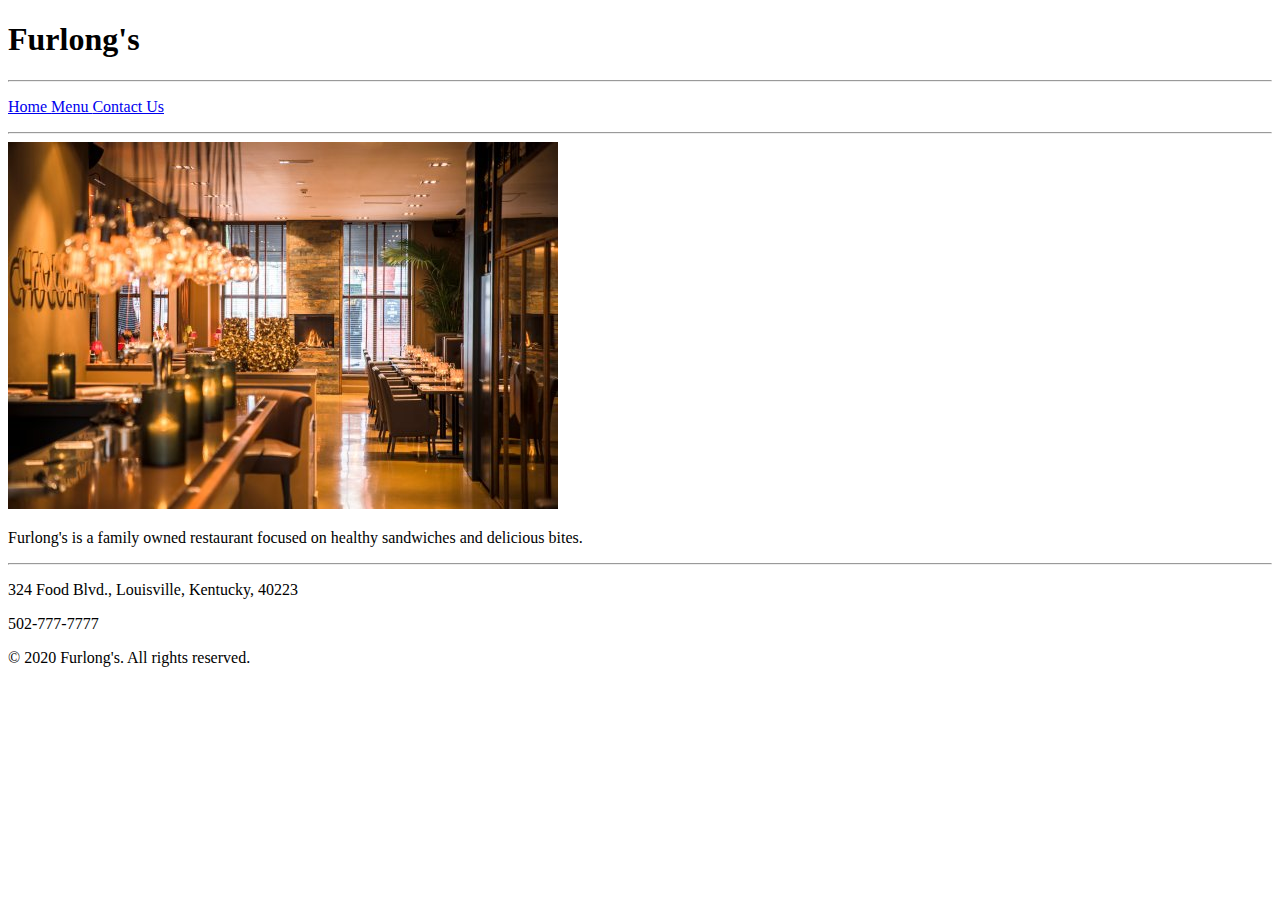
==== Restaurant/index.html @ e711af91 "Part 1 Complete" ====
<!--
    Name: Dennis Furlong 
    Date Created: 07/31/2019 
    Most recent revision: 07/31/2019
-->

<!DOCTYPE html> 

<html lang="en"> 
    <head> 
        <title>Home Page</title>	
    </head> 
    <body>
        <header>
            <h1>Furlong's</h1>
            <hr/>
            <!-- We need to add links to projects.html, contact.html, and testimonials.html -->
                <nav>
                    <p><a href="index.html">Home   </a><a href="Menu.html">Menu   </a> <a href="Contact.html">Contact Us </a></p>
                    <hr/>
                </nav>
        </header>

        <img src="rest.jpg" alt="Our Restaurant"/>
        <p>Furlong's is a family owned restaurant focused on healthy sandwiches and delicious bites.</p>

        <footer>
            <hr/>
            <p>324 Food Blvd., Louisville, Kentucky, 40223</p>
            <p>502-777-7777</p>
            <p>&copy; 2020 Furlong's. All rights reserved.</p>
        </footer>
    </body> 
</html>
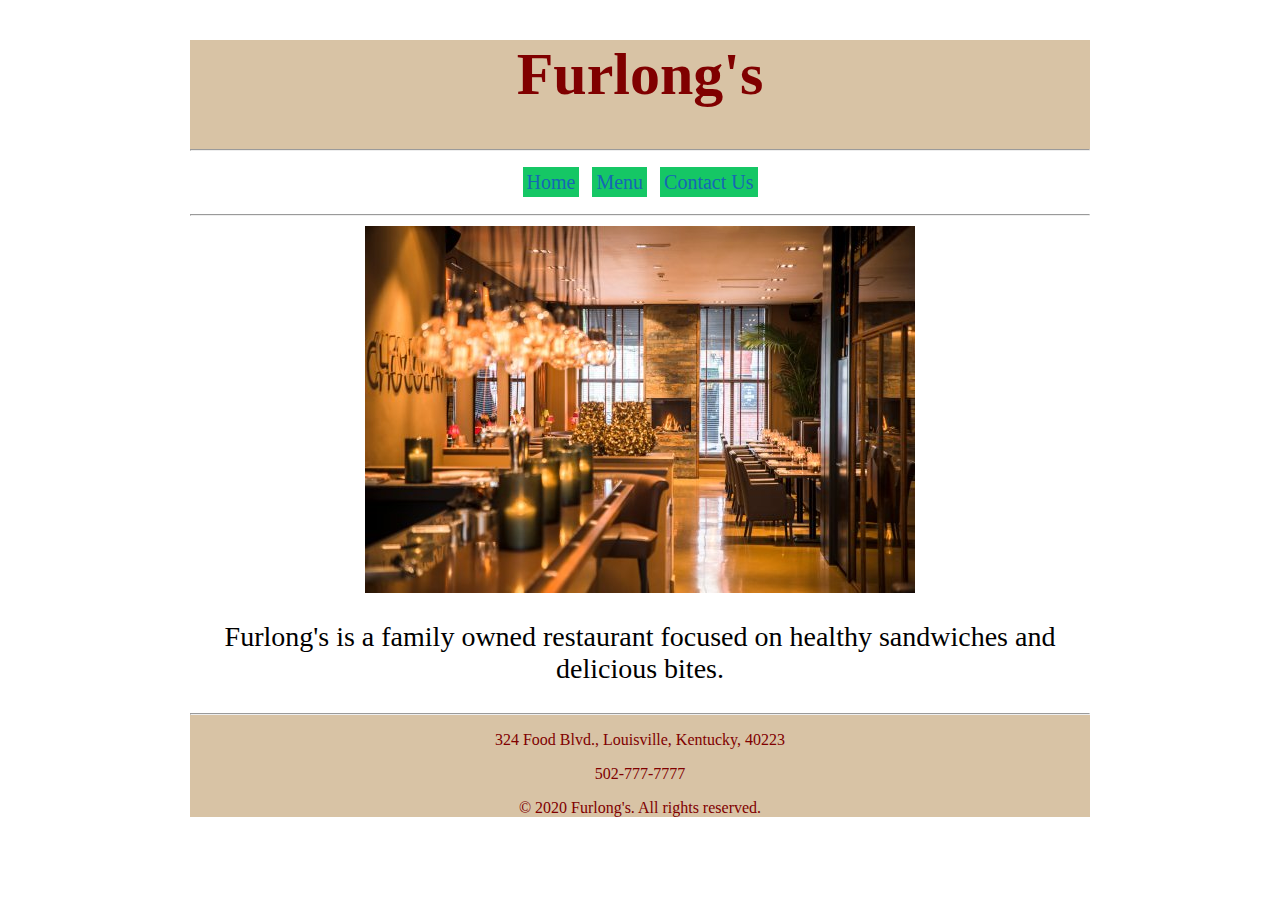
==== commit c9433b72: "Updates" ====
--- a/Restaurant/index.html
+++ b/Restaurant/index.html
@@ -1,7 +1,11 @@
 <!--
     Name: Dennis Furlong 
     Date Created: 07/31/2019 
-    Most recent revision: 07/31/2019
+    Most recent revision: 08/1/2019
+
+    To Do:
+
+    - 
 -->
 
 <!DOCTYPE html> 
@@ -9,20 +13,35 @@
 <html lang="en"> 
     <head> 
         <title>Home Page</title>	
+        <link href="styles/restarauntStyles.css" rel="stylesheet" type="text/css"/>
     </head> 
     <body>
         <header>
+            <!--
+                Style restaraunt name woth a font, inline
+
+                Make sure the background of the body is something other than white
+            -->
             <h1>Furlong's</h1>
             <hr/>
             <!-- We need to add links to projects.html, contact.html, and testimonials.html -->
-                <nav>
-                    <p><a href="index.html">Home   </a><a href="Menu.html">Menu   </a> <a href="Contact.html">Contact Us </a></p>
-                    <hr/>
-                </nav>
+                
         </header>
 
-        <img src="rest.jpg" alt="Our Restaurant"/>
-        <p>Furlong's is a family owned restaurant focused on healthy sandwiches and delicious bites.</p>
+        <nav>
+                <p><a href="index.html">Home</a>
+                    <a href="Menu.html">Menu</a> 
+                    <a href="Contact.html">Contact Us</a></p>
+                    <div class="clear-float"></div>
+                    <hr/>
+        </nav>
+        
+        <!--
+            Make positioning style inline
+                 -->
+
+        <img src="rest.jpg" alt="Our Restaurant" style="margin-left: auto; margin-right: auto; display: block"/>
+        <p style="font-size: 28px; text-align: center;">Furlong's is a family owned restaurant focused on healthy sandwiches and delicious bites.</p>
 
         <footer>
             <hr/>
--- a/Restaurant/styles/restarauntStyles.css
+++ b/Restaurant/styles/restarauntStyles.css
@@ -0,0 +1,51 @@
+/* 
+To Do:
+Make header and footer styles here, must show up the same on each page.
+
+Menu and contact form must be inline on the pages themselves.
+
+Links should not be underlined
+Links should not be default color when visited
+Hovering should make the links bold
+
+*/ 
+
+body{
+    max-width: 900px;
+    margin: 0 auto;
+}
+
+header, footer{
+    background-color: #d8c3a5;
+    color: Maroon;
+    text-align: center;
+}
+
+header {
+    font: Impact;
+    font-size: 30px;
+}
+
+nav {
+    text-align: center;
+    font-size: 20px;
+    
+    
+}
+
+nav a:visited{
+    color: orangered;
+}
+
+nav a{
+    background-color: rgb(21, 199, 101);
+    color: rgb(22, 104, 180);
+    text-decoration: none;
+    padding: 4px;
+    margin: 4px;
+}
+
+nav a.hover {
+    font-weight: bold;
+}
+
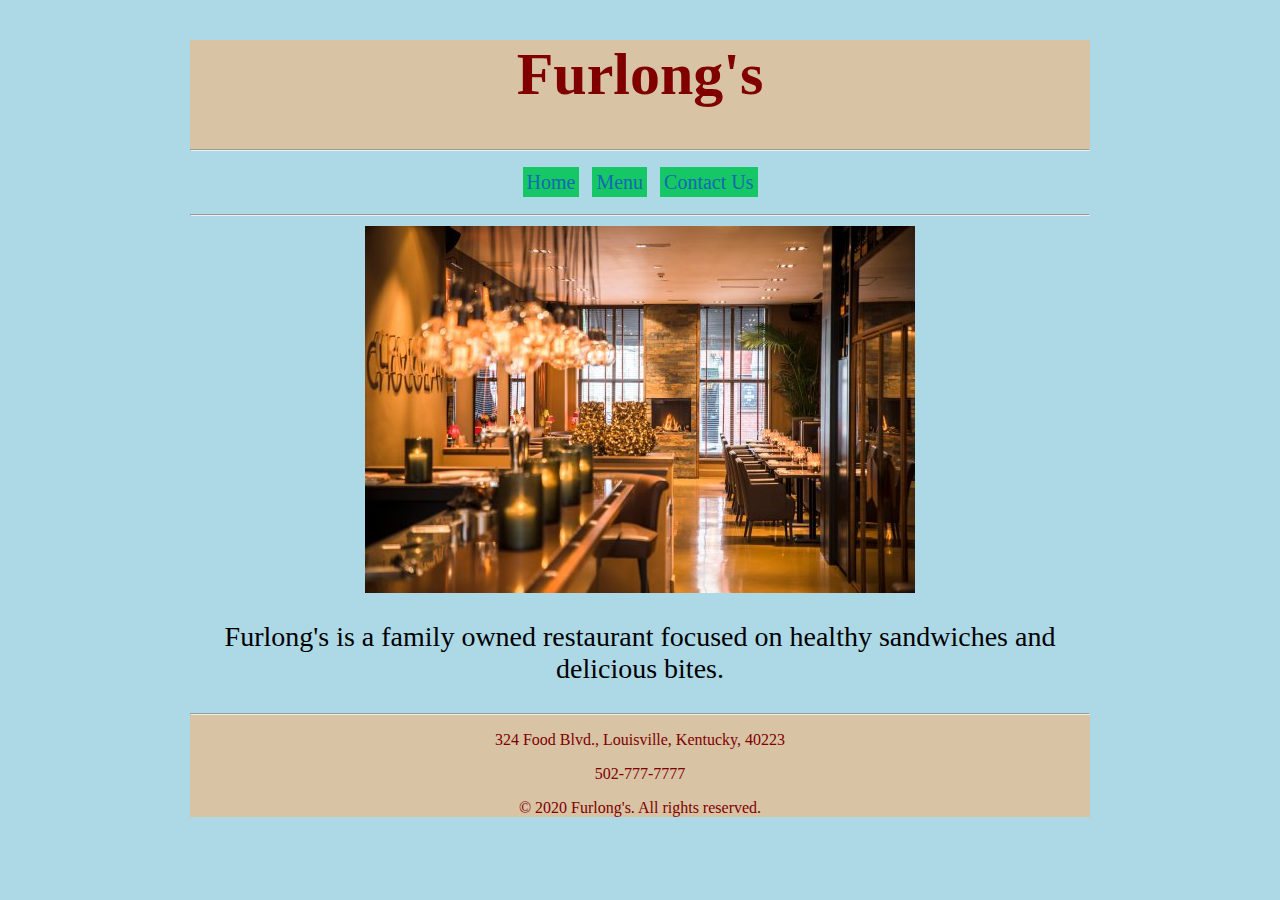
==== commit 22cedca2: "Part 2 Done" ====
--- a/Restaurant/index.html
+++ b/Restaurant/index.html
@@ -1,7 +1,7 @@
 <!--
     Name: Dennis Furlong 
     Date Created: 07/31/2019 
-    Most recent revision: 08/1/2019
+    Most recent revision: 08/10/2019
 
     To Do:
 
@@ -22,7 +22,12 @@
 
                 Make sure the background of the body is something other than white
             -->
-            <h1>Furlong's</h1>
+            <style>
+                body{
+                    background-color: lightblue;
+                }
+            </style>
+            <h1 font="Impact"; font-size="28px">Furlong's</h1>
             <hr/>
             <!-- We need to add links to projects.html, contact.html, and testimonials.html -->
                 
--- a/Restaurant/styles/restarauntStyles.css
+++ b/Restaurant/styles/restarauntStyles.css
@@ -19,6 +19,7 @@
     background-color: #d8c3a5;
     color: Maroon;
     text-align: center;
+    clear: both;
 }
 
 header {
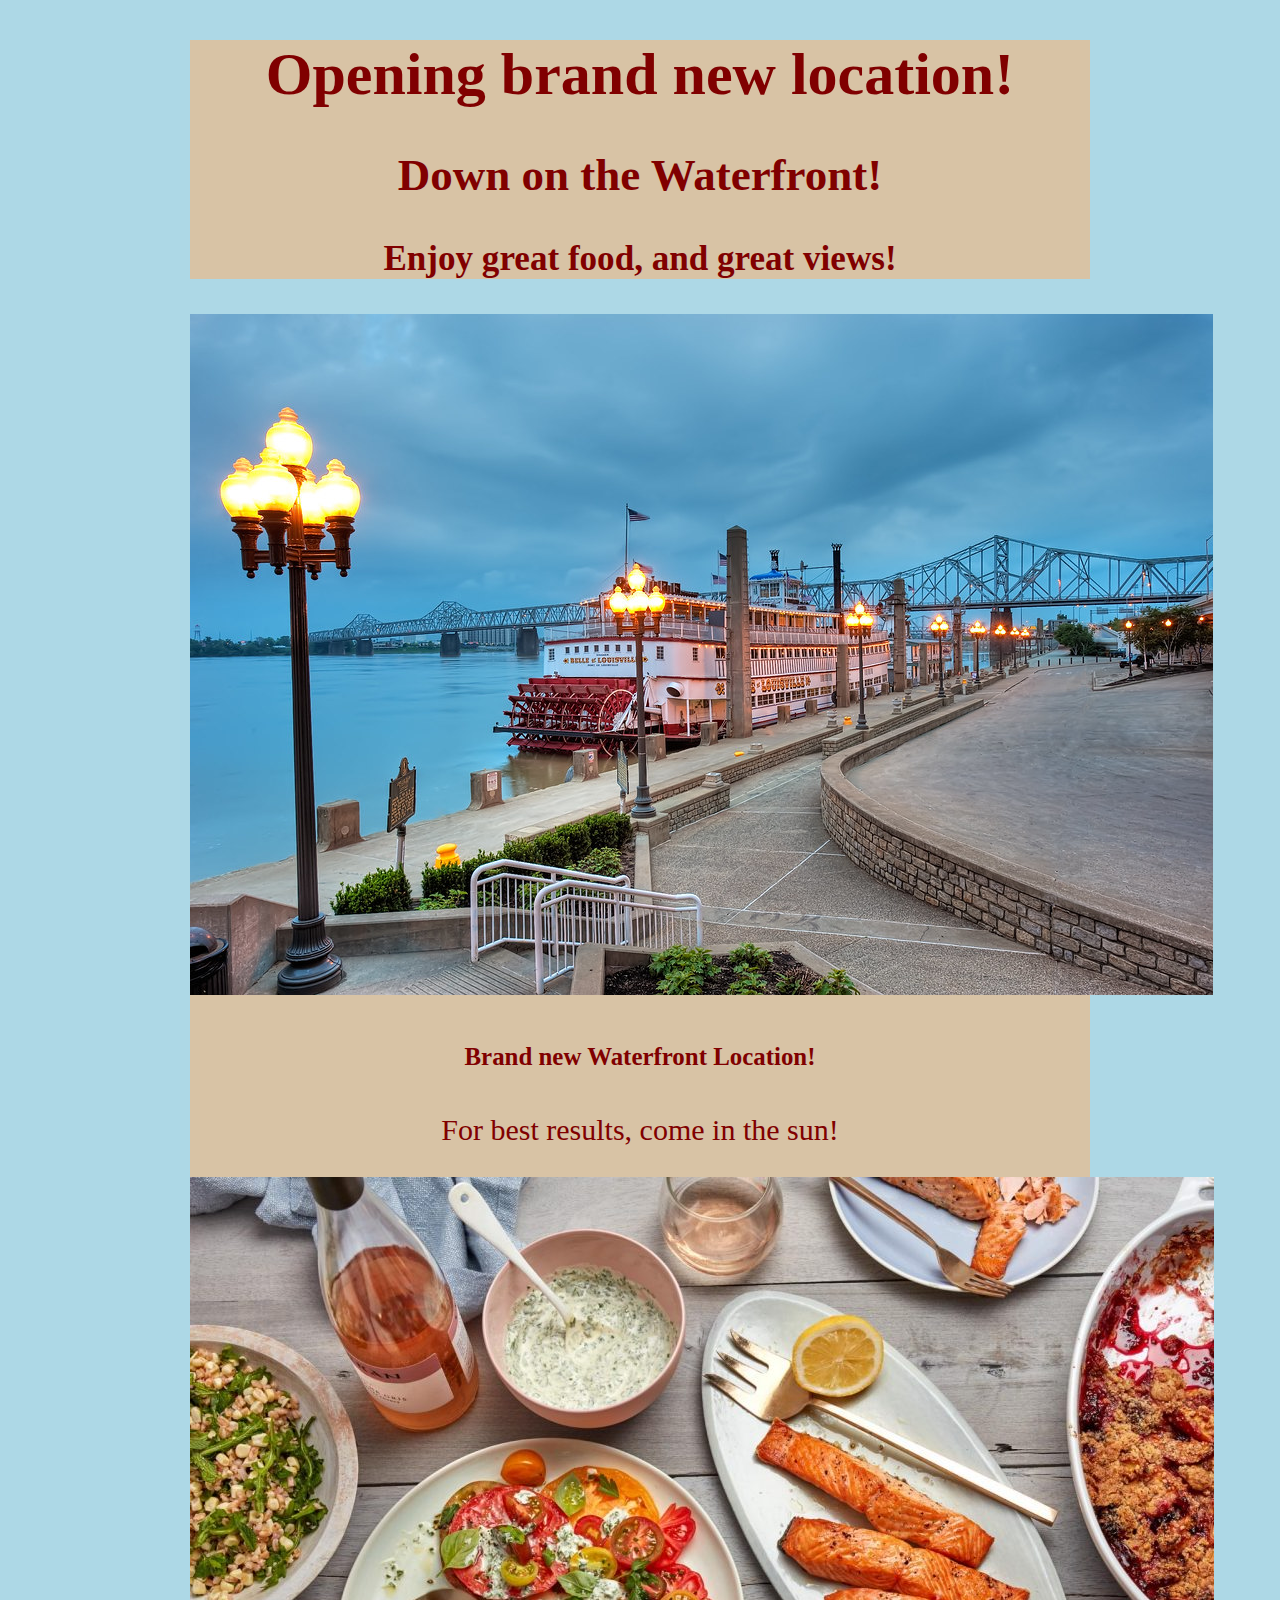
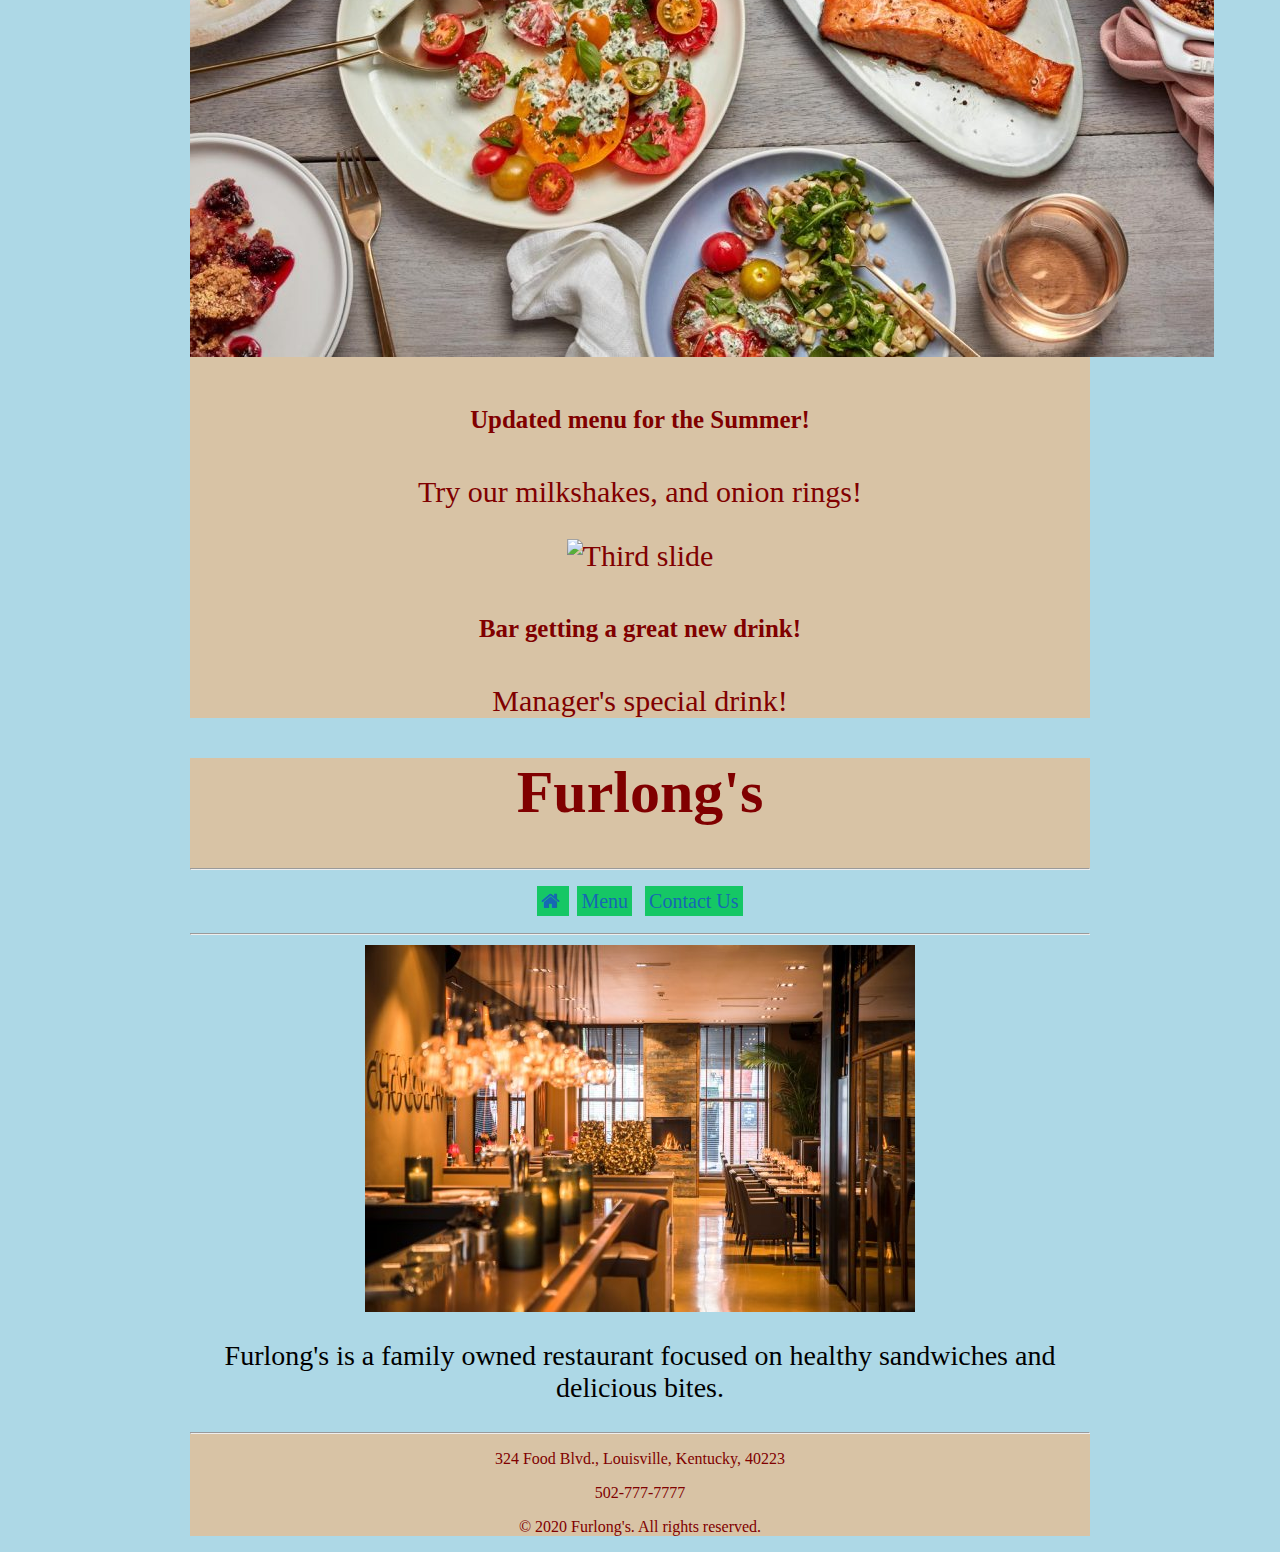
==== commit 1e785f83: "Part 3 (Menu Tables need fixing)" ====
--- a/Restaurant/index.html
+++ b/Restaurant/index.html
@@ -3,25 +3,67 @@
     Date Created: 07/31/2019 
     Most recent revision: 08/10/2019
 
-    To Do:
-
-    - 
 -->
 
 <!DOCTYPE html> 
 
 <html lang="en"> 
     <head> 
-        <title>Home Page</title>	
+        <title>Home Page</title>
+        <meta charset="utf-8">
+        <meta name="viewport" content="width=device-width, initial-scale=1, shrink-to-fit=no">
+        <link rel="stylesheet" href="https://stackpath.bootstrapcdn.com/bootstrap/4.1.3/css/bootstrap.min.css" integrity="sha384-MCw98/SFnGE8fJT3GXwEOngsV7Zt27NXFoaoApmYm81iuXoPkFOJwJ8ERdknLPMO" crossorigin="anonymous"> 
         <link href="styles/restarauntStyles.css" rel="stylesheet" type="text/css"/>
+        <link rel="stylesheet" href="https://cdnjs.cloudflare.com/ajax/libs/font-awesome/4.7.0/css/font-awesome.min.css">
     </head> 
     <body>
+        <script src="js/jquery-3.3.1.min.js"></script>
+        <script src="js/popper.min.js"></script>
+        <script src="js/bootstrap.min.js"></script>
+    <header class="jumbotron">
+            <h1>Opening brand new location!</h1>
+            <h2 class="font-italic">Down on the Waterfront!</h2>
+            <h3 class="text-right mt-5">Enjoy great food, and great views!</h3>
+        </header>
+
         <header>
-            <!--
-                Style restaraunt name woth a font, inline
+        <div id="rotatingCarousel" class="carousel slide" data-ride="carousel">
+                <div class="carousel-inner">
+                    <div class="carousel-item active">
+                    <img class="d-block w-100" src="newlocation.jpg" alt="First slide">
+                        <div class="carousel-caption d-none d-md-block">
+                            <h5>Brand new Waterfront Location!</h5>
+                            <p>For best results, come in the sun!</p>
+                        </div>
+                    </div>
+                    <div class="carousel-item">
+                    <img class="d-block w-100" src="summermenu.jpg" alt="Second slide">
+                        <div class="carousel-caption d-none d-md-block">
+                                <h5>Updated menu for the Summer!</h5>
+                                <p>Try our milkshakes, and onion rings!</p>
+                            </div>
+                    </div>
+                    <div class="carousel-item">
+                    <img class="d-block w-100" src="specialdrink.jpg" alt="Third slide">
+                        <div class="carousel-caption d-none d-md-block">
+                                <h5>Bar getting a great new drink!</h5>
+                                <p>Manager's special drink!</p>
+                            </div>
+                    </div>
+                </div>
 
-                Make sure the background of the body is something other than white
-            -->
+                <a class="carousel-control-prev" href="#rotatingCarousel" role="button" data-slide="prev">
+                        <span class="carousel-control-prev-icon" aria-hidden="true"></span>
+                        <span class="sr-only">Previous</span>
+                        </a>
+                        <a class="carousel-control-next" href="#rotatingCarousel" role="button" data-slide="next">
+                        <span class="carousel-control-next-icon" aria-hidden="true"></span>
+                        <span class="sr-only">Next</span>
+                        </a>
+                </div>
+        </header>
+        <header>
+
             <style>
                 body{
                     background-color: lightblue;
@@ -29,21 +71,19 @@
             </style>
             <h1 font="Impact"; font-size="28px">Furlong's</h1>
             <hr/>
-            <!-- We need to add links to projects.html, contact.html, and testimonials.html -->
-                
+
         </header>
 
         <nav>
-                <p><a href="index.html">Home</a>
-                    <a href="Menu.html">Menu</a> 
-                    <a href="Contact.html">Contact Us</a></p>
+                <p>
+                    <a button class="btn" href="index.html"><i class="fa fa-home"></i></button>
+                    <a class="btn badge-pill" href="Menu.html">Menu</a> 
+                    <a class="btn badge-pill" href="Contact.html">Contact Us</a>
+                </p>
                     <div class="clear-float"></div>
                     <hr/>
         </nav>
         
-        <!--
-            Make positioning style inline
-                 -->
 
         <img src="rest.jpg" alt="Our Restaurant" style="margin-left: auto; margin-right: auto; display: block"/>
         <p style="font-size: 28px; text-align: center;">Furlong's is a family owned restaurant focused on healthy sandwiches and delicious bites.</p>
--- a/Restaurant/styles/restarauntStyles.css
+++ b/Restaurant/styles/restarauntStyles.css
@@ -1,14 +1,3 @@
-/* 
-To Do:
-Make header and footer styles here, must show up the same on each page.
-
-Menu and contact form must be inline on the pages themselves.
-
-Links should not be underlined
-Links should not be default color when visited
-Hovering should make the links bold
-
-*/ 
 
 body{
     max-width: 900px;
@@ -27,11 +16,9 @@
     font-size: 30px;
 }
 
-nav {
-    text-align: center;
-    font-size: 20px;
-    
-    
+
+nav a.hover {
+    font-weight: bold;
 }
 
 nav a:visited{
@@ -46,7 +33,12 @@
     margin: 4px;
 }
 
-nav a.hover {
-    font-weight: bold;
+nav {
+    text-align: center;
+    font-size: 20px;
+    
 }
 
+.beverages{
+    border: black;
+}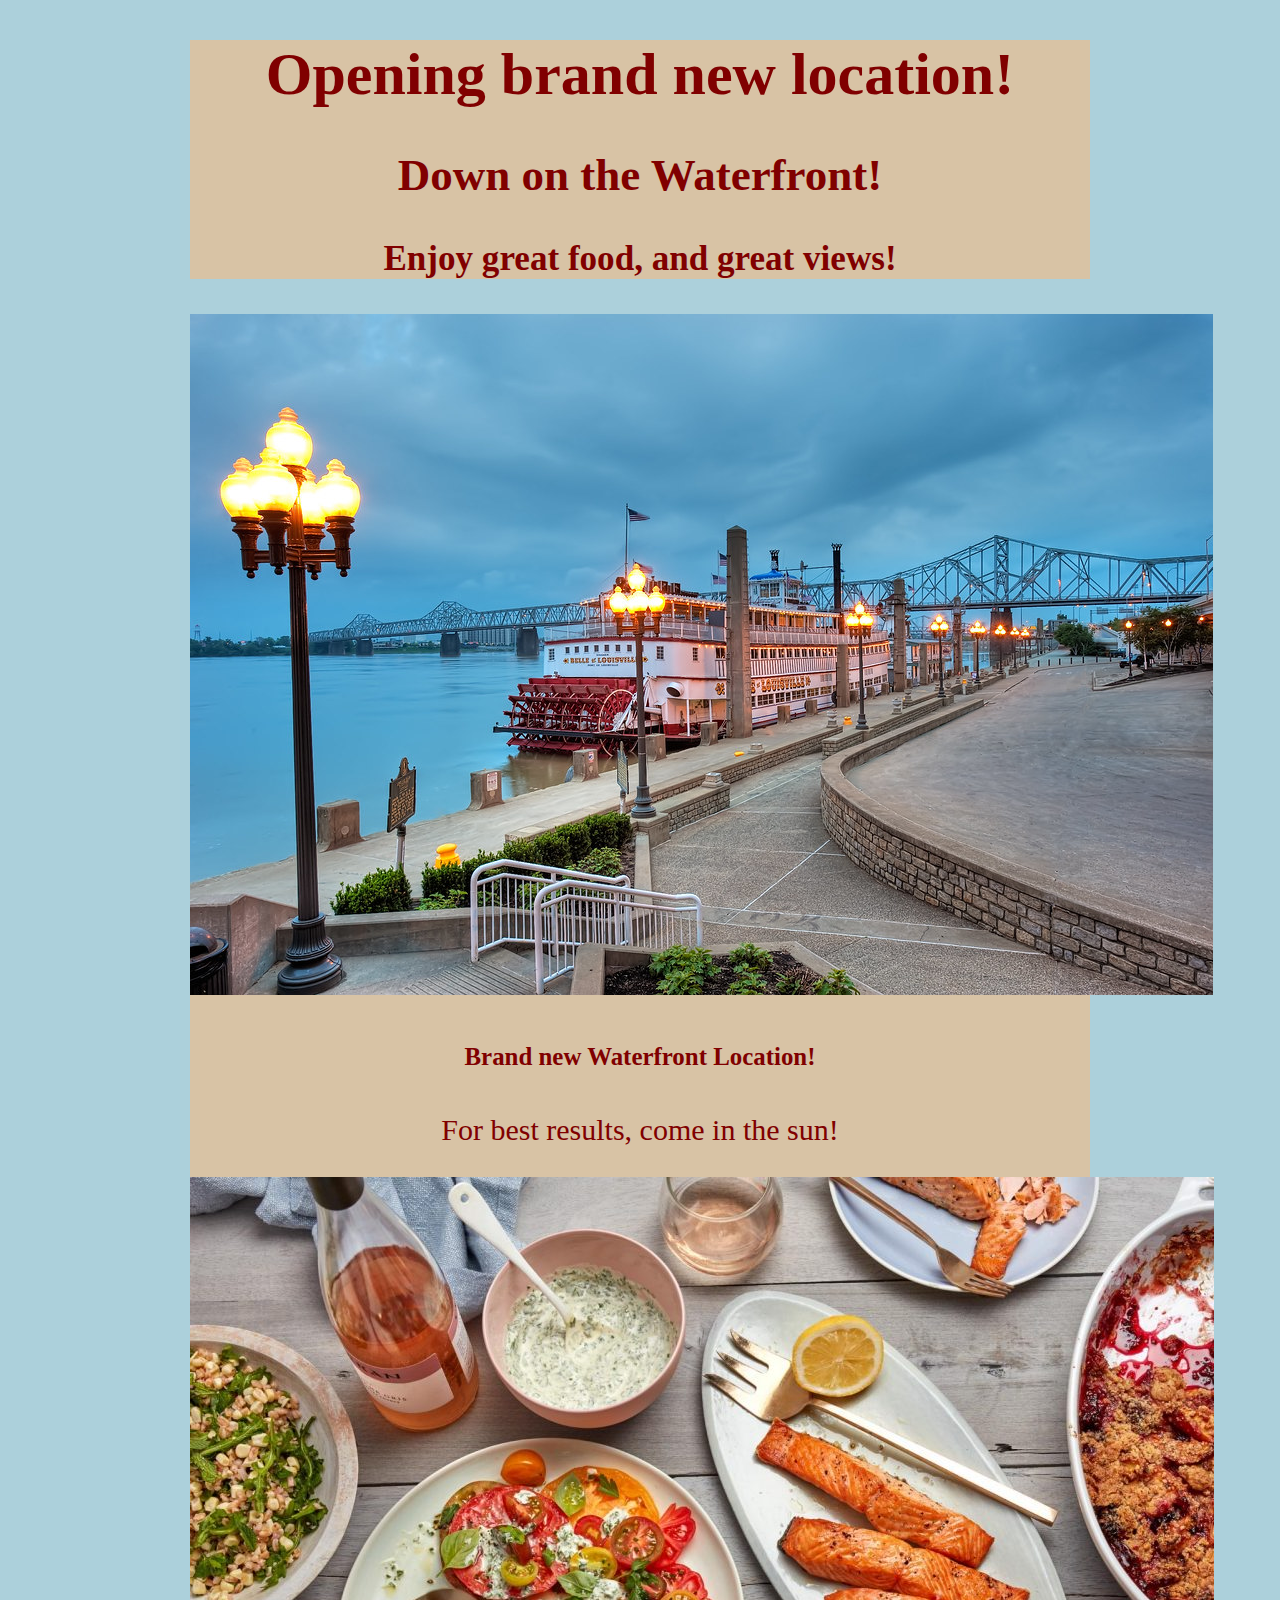
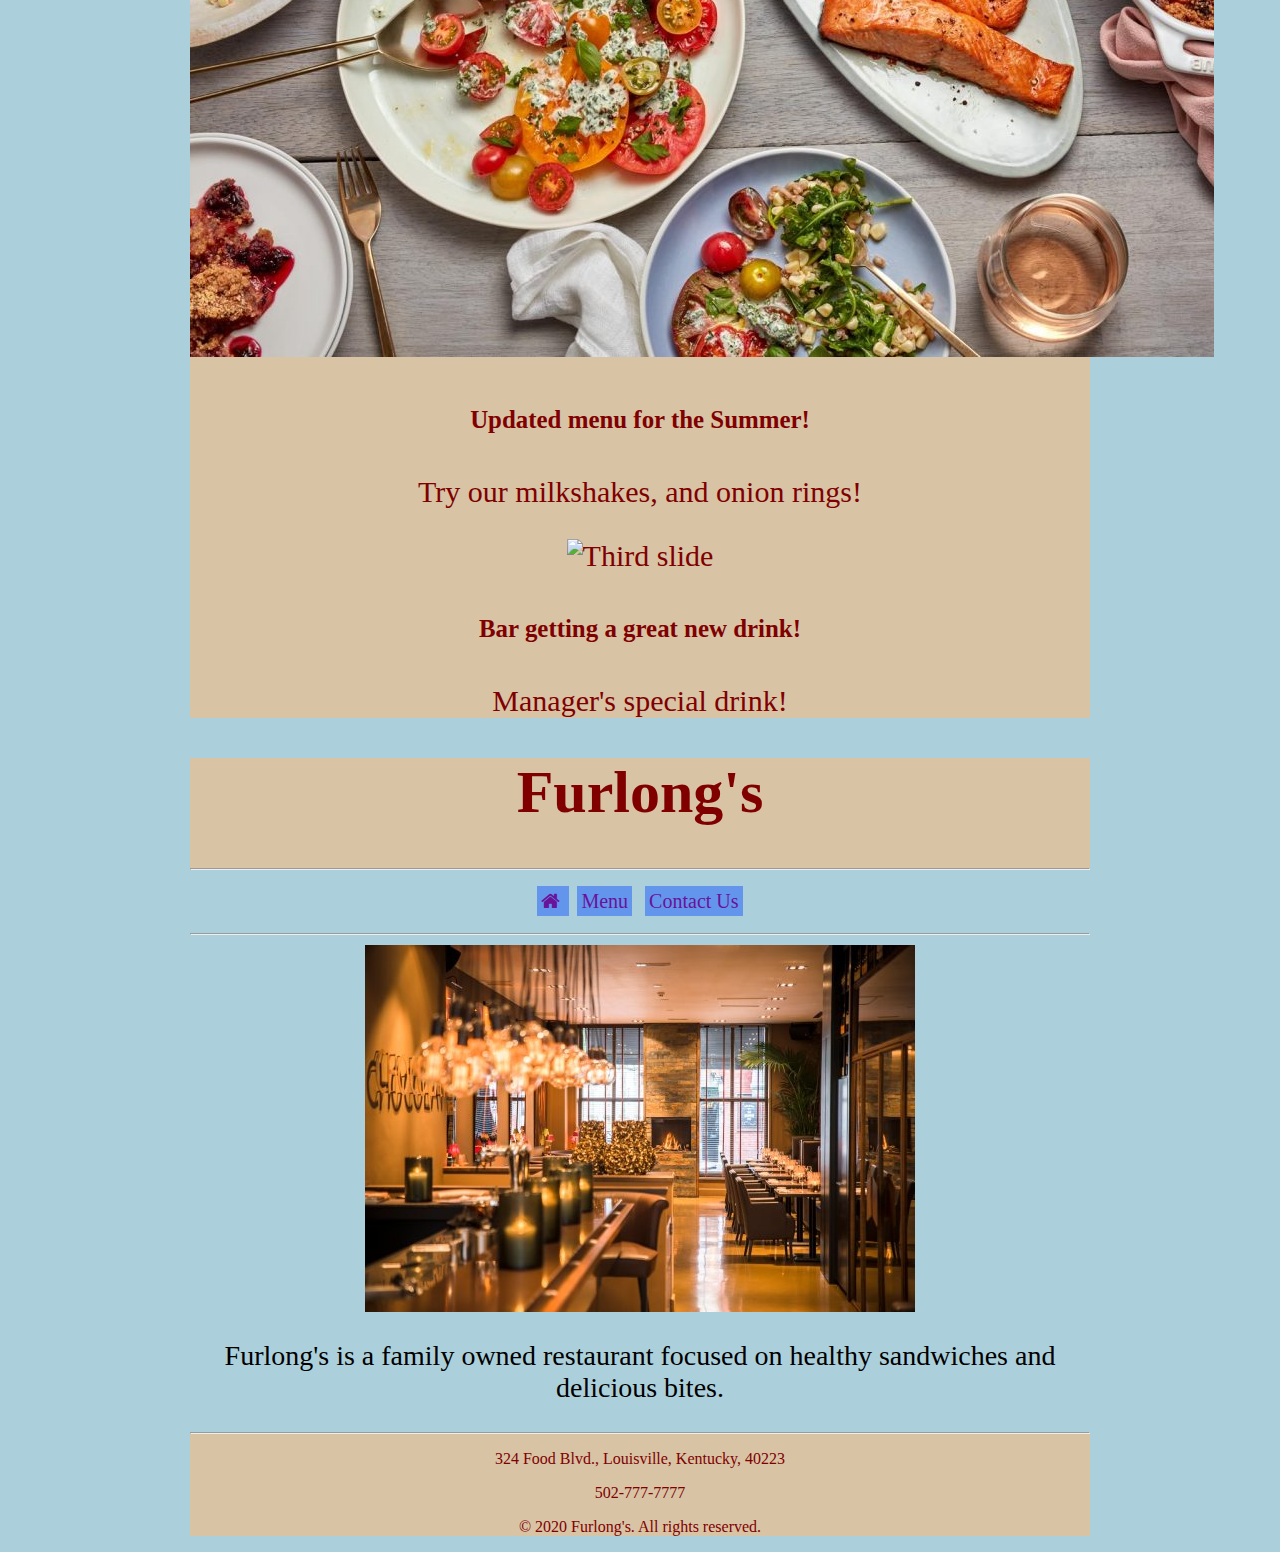
==== commit 7e9be191: "Update" ====
--- a/Restaurant/index.html
+++ b/Restaurant/index.html
@@ -66,7 +66,7 @@
 
             <style>
                 body{
-                    background-color: lightblue;
+                    background-color: rgb(172, 208, 219);
                 }
             </style>
             <h1 font="Impact"; font-size="28px">Furlong's</h1>
--- a/Restaurant/styles/restarauntStyles.css
+++ b/Restaurant/styles/restarauntStyles.css
@@ -19,15 +19,16 @@
 
 nav a.hover {
     font-weight: bold;
+    background-color: white;
 }
 
 nav a:visited{
-    color: orangered;
+    color: rgb(117, 96, 71);
 }
 
 nav a{
-    background-color: rgb(21, 199, 101);
-    color: rgb(22, 104, 180);
+    background-color: cornflowerblue;
+    color: rgb(104, 19, 153);
     text-decoration: none;
     padding: 4px;
     margin: 4px;
@@ -41,4 +42,6 @@
 
 .beverages{
     border: black;
+    background-color: beige;
+
 }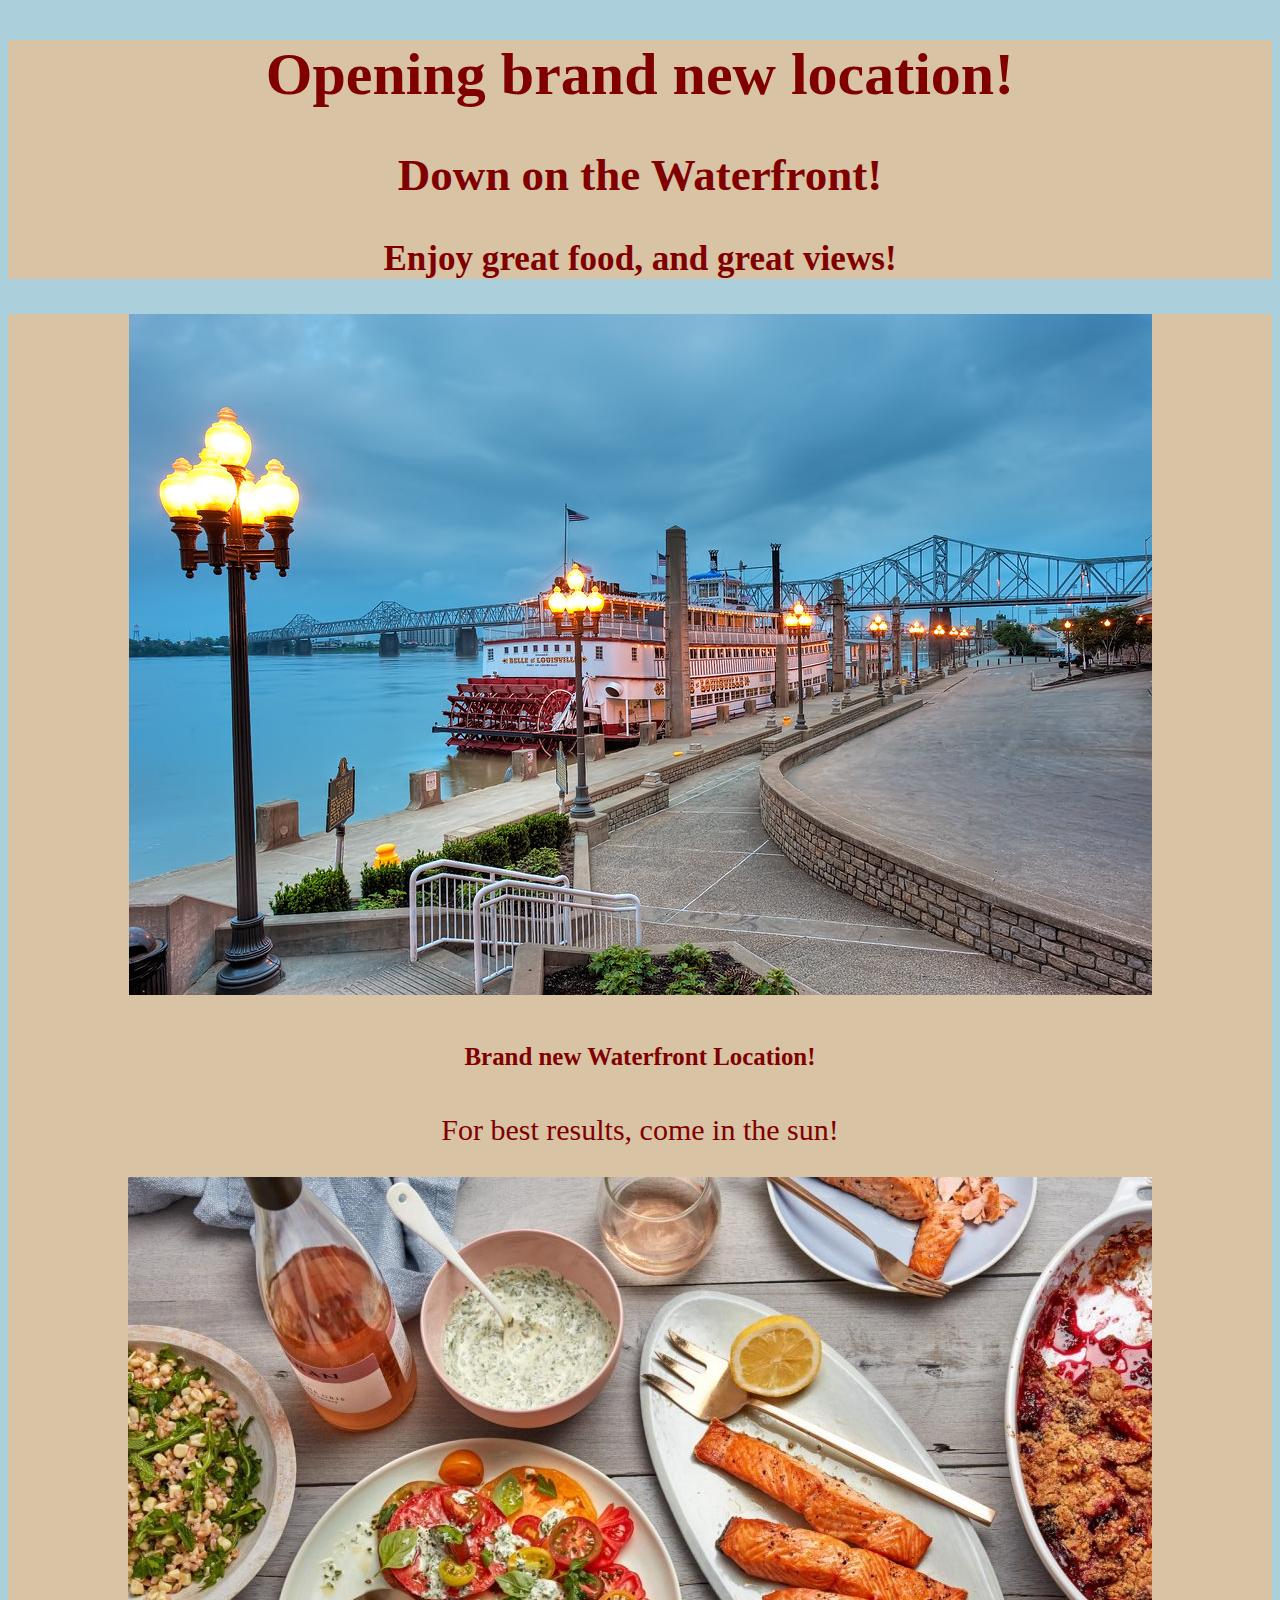
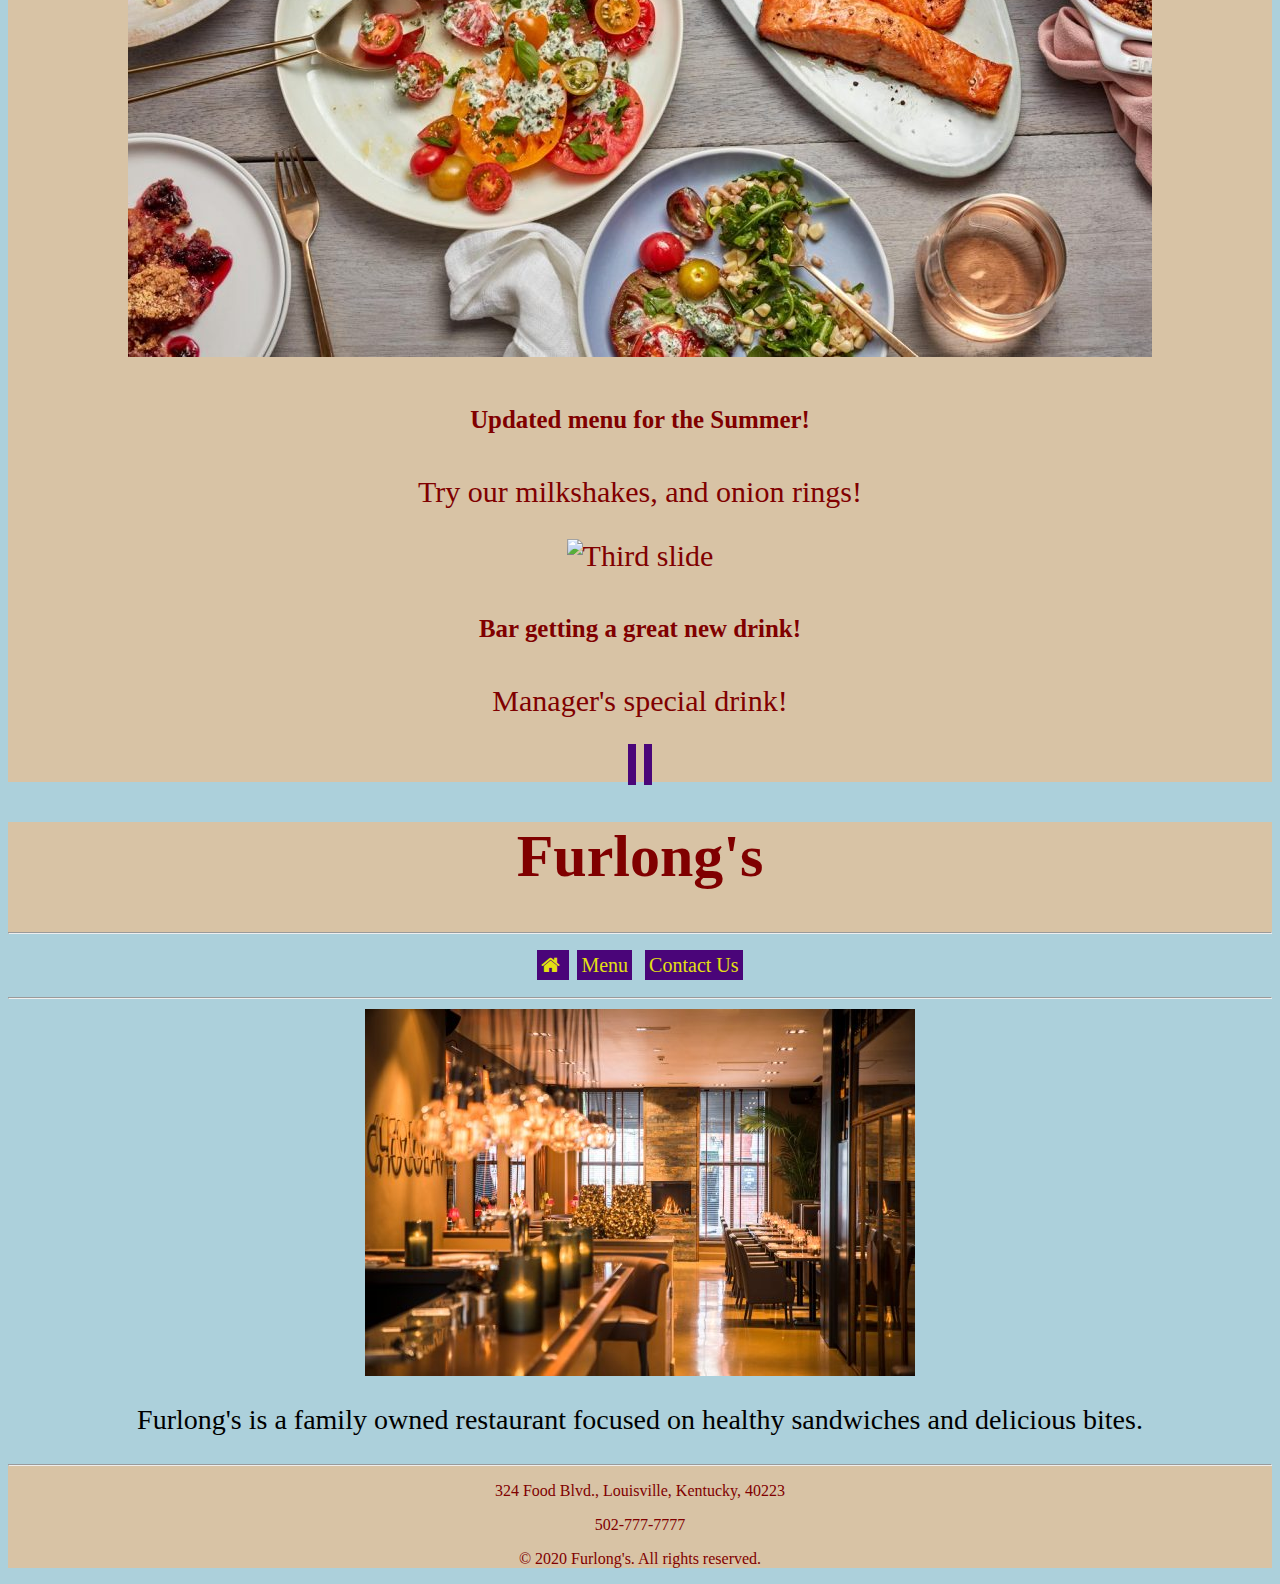
==== commit a4930638: "Final" ====
--- a/Restaurant/index.html
+++ b/Restaurant/index.html
@@ -20,7 +20,7 @@
         <script src="js/jquery-3.3.1.min.js"></script>
         <script src="js/popper.min.js"></script>
         <script src="js/bootstrap.min.js"></script>
-    <header class="jumbotron">
+        <header class="jumbotron">
             <h1>Opening brand new location!</h1>
             <h2 class="font-italic">Down on the Waterfront!</h2>
             <h3 class="text-right mt-5">Enjoy great food, and great views!</h3>
@@ -75,15 +75,14 @@
         </header>
 
         <nav>
-                <p>
-                    <a button class="btn" href="index.html"><i class="fa fa-home"></i></button>
-                    <a class="btn badge-pill" href="Menu.html">Menu</a> 
-                    <a class="btn badge-pill" href="Contact.html">Contact Us</a>
-                </p>
-                    <div class="clear-float"></div>
-                    <hr/>
+            <p>
+                <a button class="btn" href="index.html"><i class="fa fa-home"></i></button>
+                <a class="btn badge-pill" href="Menu.html">Menu</a> 
+                <a class="btn badge-pill" href="Contact.html">Contact Us</a>
+            </p>
+                <div class="clear-float"></div>
+                <hr/>
         </nav>
-        
 
         <img src="rest.jpg" alt="Our Restaurant" style="margin-left: auto; margin-right: auto; display: block"/>
         <p style="font-size: 28px; text-align: center;">Furlong's is a family owned restaurant focused on healthy sandwiches and delicious bites.</p>
--- a/Restaurant/styles/restarauntStyles.css
+++ b/Restaurant/styles/restarauntStyles.css
@@ -1,7 +1,13 @@
 
-body{
+.container1{
     max-width: 900px;
     margin: 0 auto;
+    background-color: lightblue;
+}
+
+.table-striped{
+    background-color: rgb(100, 247, 247);
+
 }
 
 header, footer{
@@ -16,30 +22,37 @@
     font-size: 30px;
 }
 
-
-nav a.hover {
-    font-weight: bold;
-    background-color: white;
-}
-
-nav a:visited{
-    color: rgb(117, 96, 71);
-}
-
-nav a{
-    background-color: cornflowerblue;
-    color: rgb(104, 19, 153);
-    text-decoration: none;
-    padding: 4px;
-    margin: 4px;
-}
-
 nav {
     text-align: center;
     font-size: 20px;
     
 }
 
+a{
+    background-color: rgb(74, 5, 121);
+    text-decoration: none;
+    padding: 4px;
+    margin: 4px;
+}
+
+a:link{
+    color: rgb(228, 224, 18);
+}
+a:visited{
+    color: rgb(221, 59, 59);
+}
+
+a.hover {
+    font-weight: bold;
+    background-color: white;
+}
+
+a:active{
+    color: white;
+}
+
+
+
 .beverages{
     border: black;
     background-color: beige;
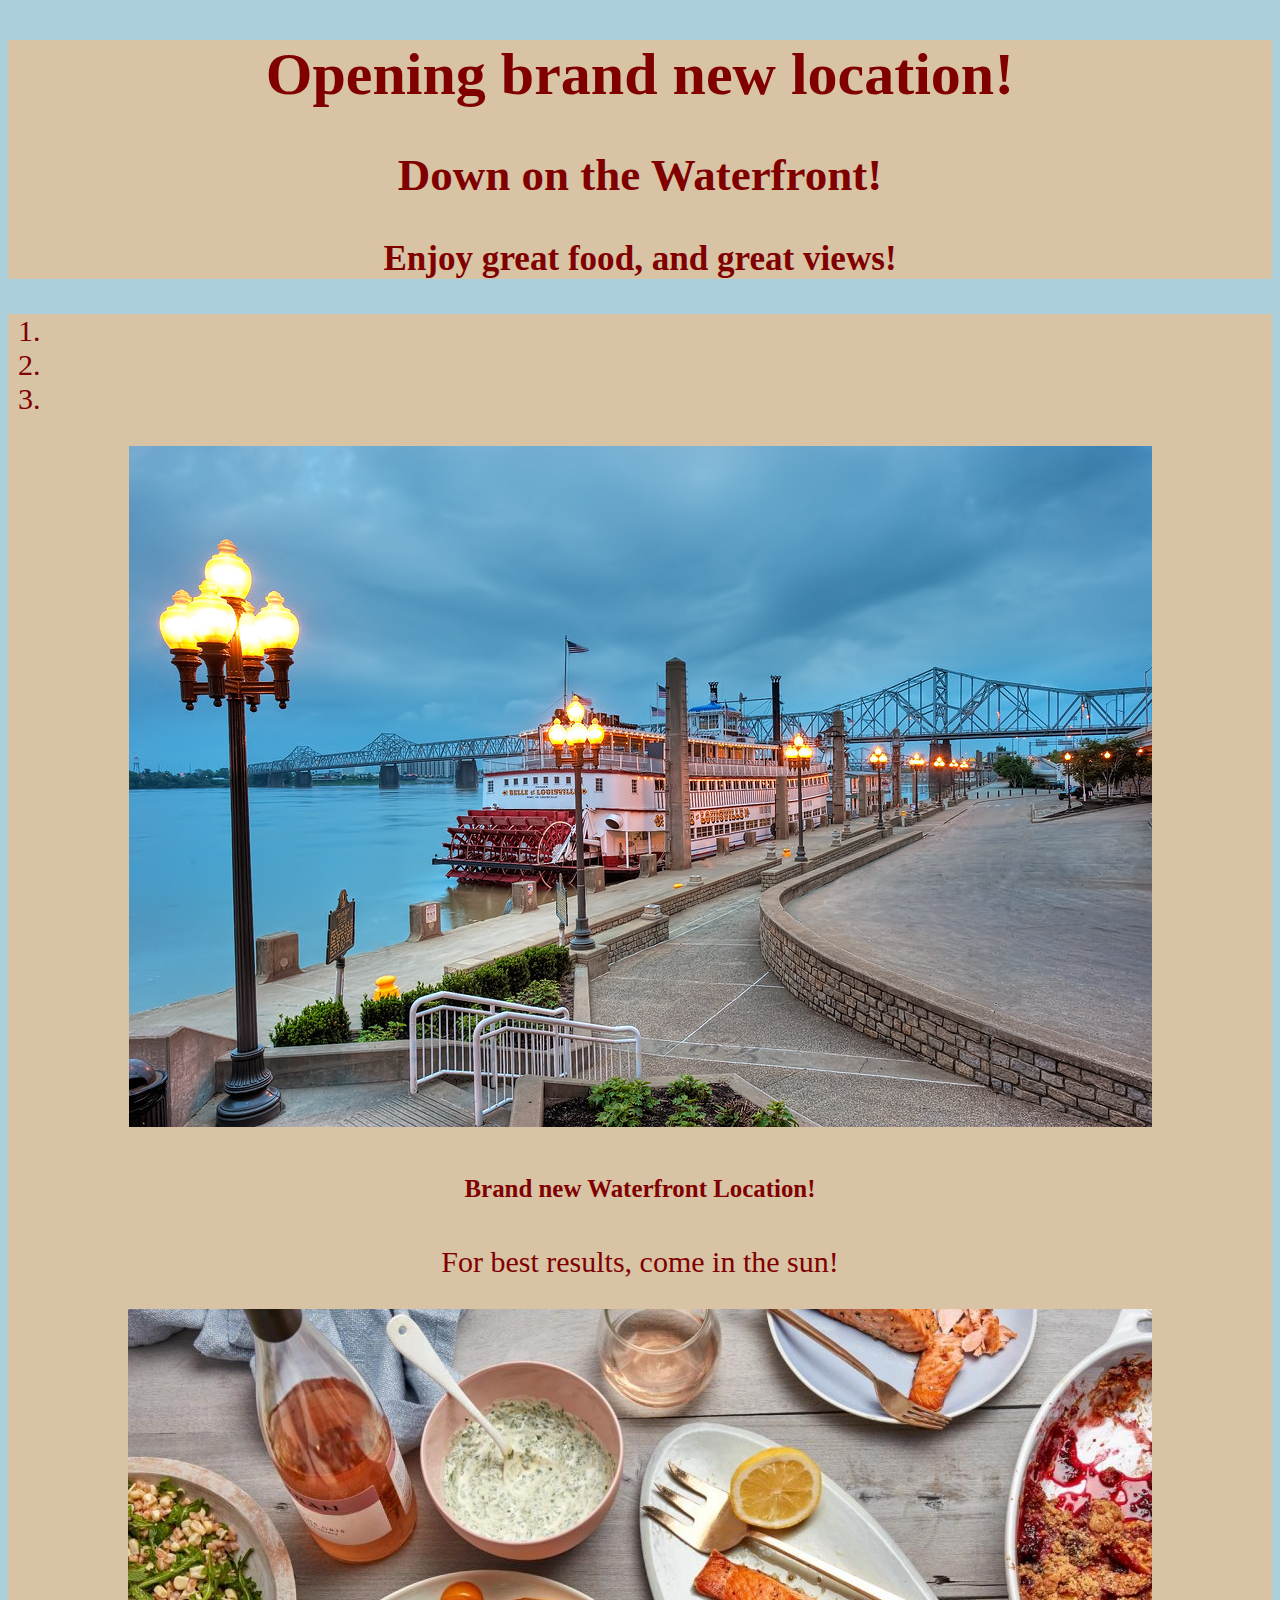
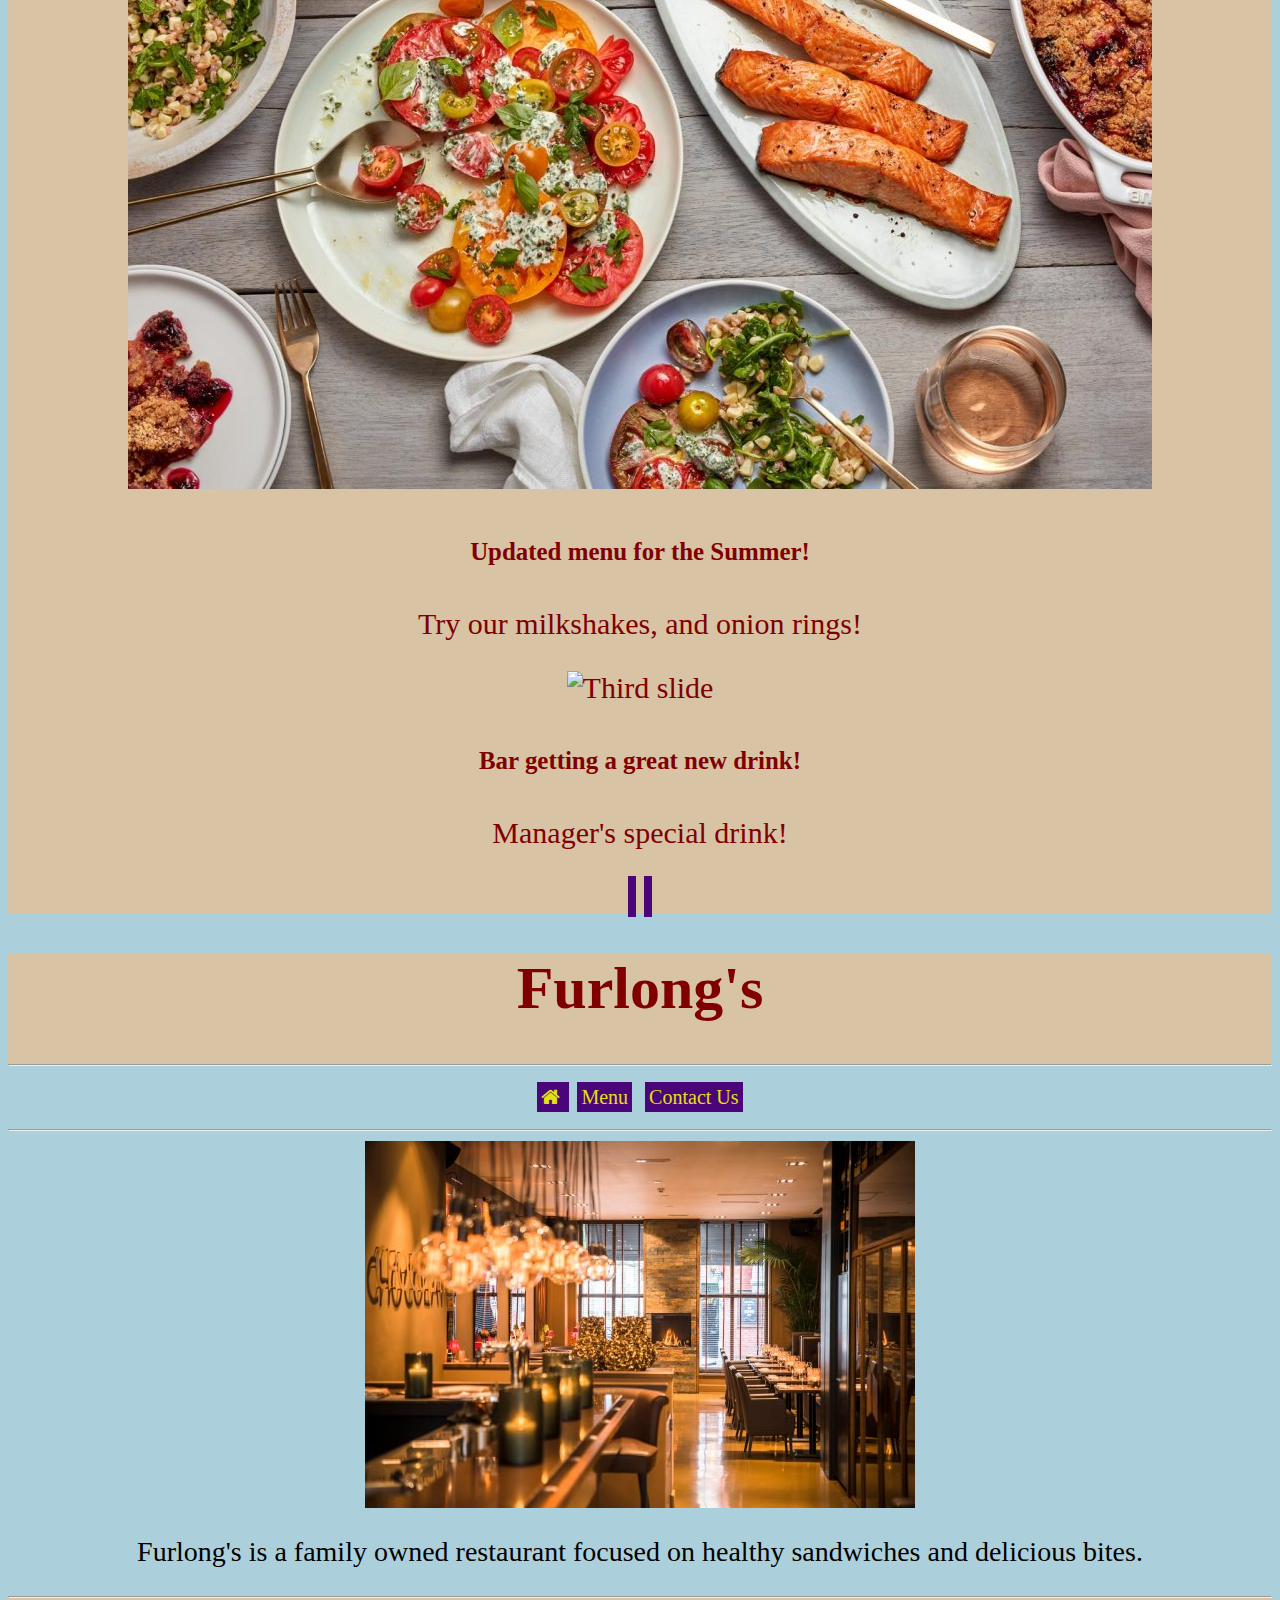
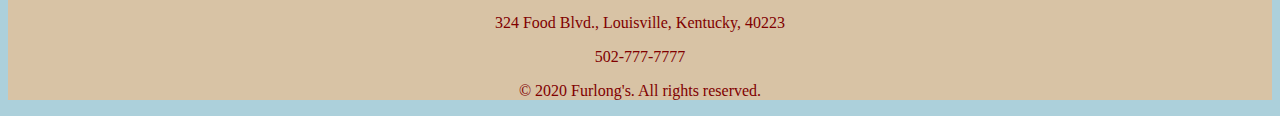
==== commit 2e5bb91d: "Fixed Menu, colors. Need to fix Nav button styles." ====
--- a/Restaurant/index.html
+++ b/Restaurant/index.html
@@ -28,6 +28,11 @@
 
         <header>
         <div id="rotatingCarousel" class="carousel slide" data-ride="carousel">
+                <ol class="carousel-indicators">
+                        <li data-target="#rotatingCarousel" data-slide-to="0" class="active"></li>
+                        <li data-target="#rotatingCarousel" data-slide-to="1"></li>
+                        <li data-target="#rotatingCarousel" data-slide-to="2"></li>
+                    </ol>
                 <div class="carousel-inner">
                     <div class="carousel-item active">
                     <img class="d-block w-100" src="newlocation.jpg" alt="First slide">
